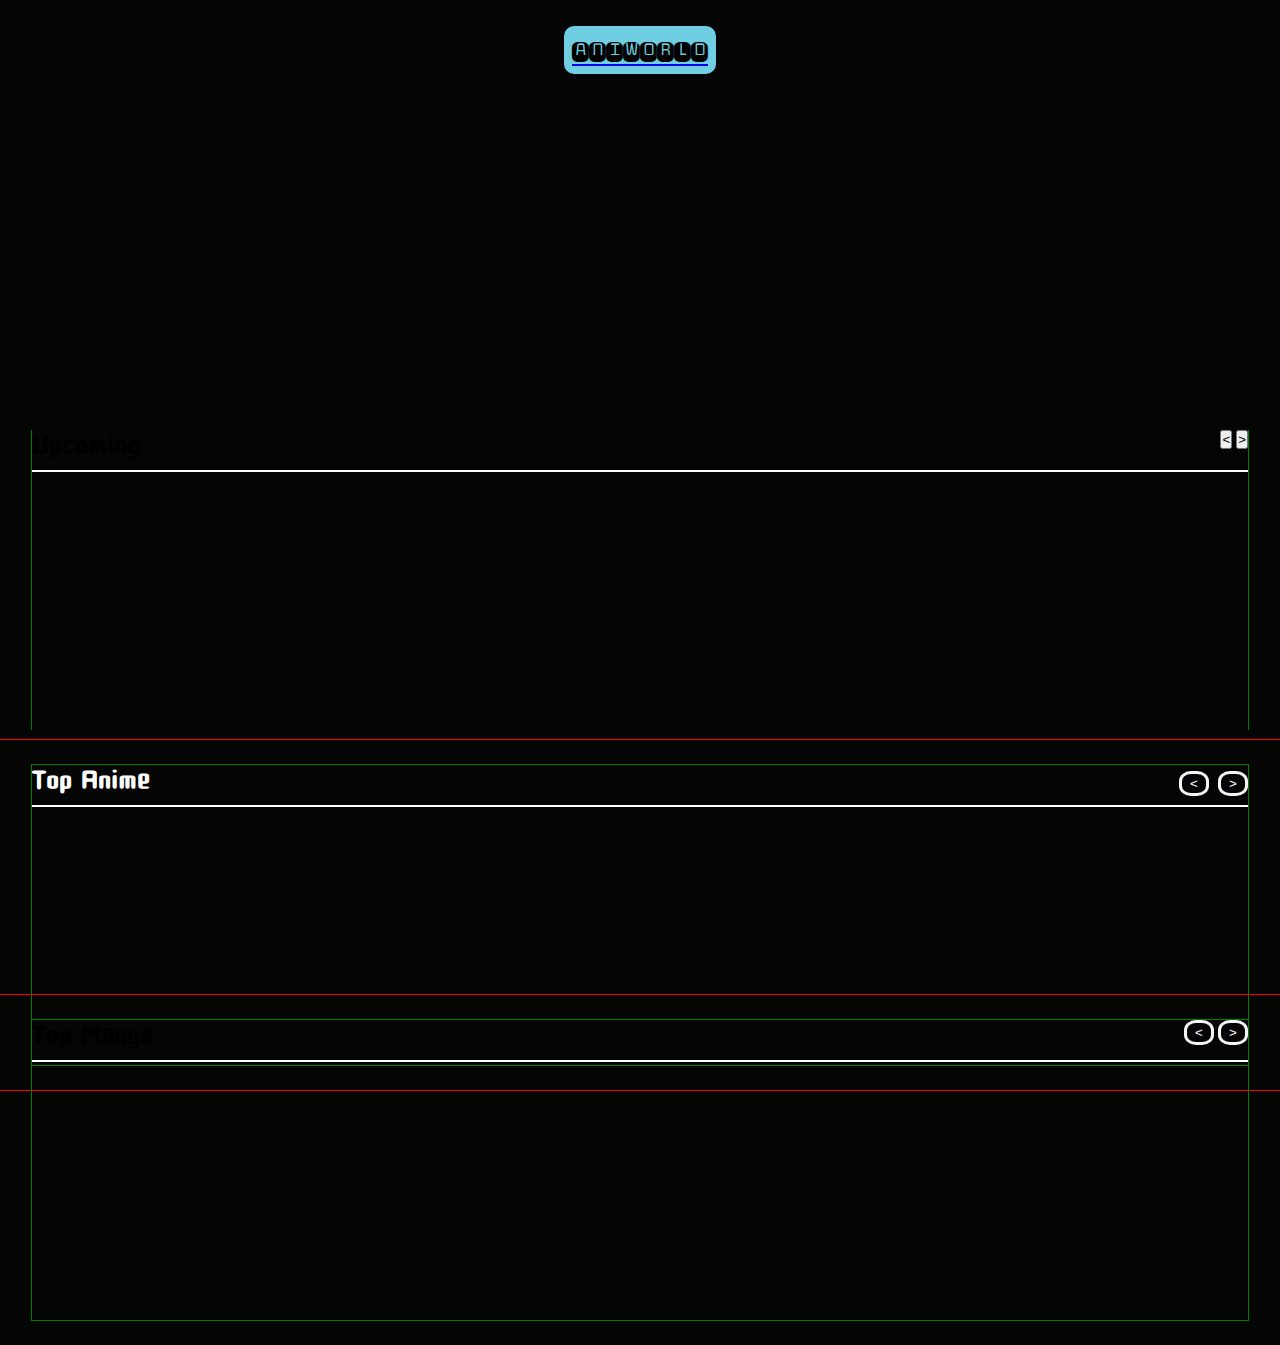
==== index.html @ 18ba2eb0 "Rename Index.html to index.html" ====
<!DOCTYPE html>
<html lang="en">
<head>
  <meta charset="UTF-8">
  <meta http-equiv="X-UA-Compatible" content="IE=edge">
  <meta name="viewport" content="width=device-width, initial-scale=1.0">
  <link rel="stylesheet" href="https://cdnjs.cloudflare.com/ajax/libs/Swiper/8.4.2/swiper-bundle.css">
  <link rel="stylesheet" href="style.css">
  <title>Document</title>
</head>
<body>
  <header>
    <div class="logo-container">
      <a class="homeLink" href="Index.html"><p class="logo-text">Aniworld</p></a>
    </div>
  </header>
  <section class="banner-container">
    <div class="banner">
      <img src="https://images-wixmp-ed30a86b8c4ca887773594c2.wixmp.com/f/2c4215d1-9479-4f80-8043-54c6a921a4b3/dboh9kz-ab65e6f7-641b-4303-b98d-f2f3b5110812.png/v1/fill/w_1024,h_280,q_80,strp/bleach__banner__by_himayoru_dboh9kz-fullview.jpg?token=eyJ0eXAiOiJKV1QiLCJhbGciOiJIUzI1NiJ9.[base64].nwWaA_YXcwJgXPpIftXTM-NwB6iIRlMJv5eJe8CIvUQ" alt="" class="pic">
      <img src="https://www.createwebquest.com/sites/default/files/images/header.jpg" alt="">
      <img src="https://images-wixmp-ed30a86b8c4ca887773594c2.wixmp.com/f/fe736b76-1597-4d7d-af41-ec69ae475a22/df1nn40-450d18d5-6b19-4c00-bbc4-4570995a14c6.png/v1/fill/w_1280,h_427,q_80,strp/jujutsu_kaisen_banner_by_noturmads_df1nn40-fullview.jpg?token=eyJ0eXAiOiJKV1QiLCJhbGciOiJIUzI1NiJ9.[base64].iyn9LJskOWORzgZuzVCnEyM64QPgxNfp-LDcmtdnKyQ" alt="">
      <img src="https://thedeadtoons.com/wp-content/webpc-passthru.php?src=https://thedeadtoons.com/wp-content/uploads/2020/09/Twitter-1.jpg&nocache=1" alt="">
      <img src="https://pbs.twimg.com/media/FAmjmBYWYAAL4sd.jpg:large" alt="">
    </div>
  </section>
  <main>
    <section class="Upcoming">
      <div class="container3">
        <div class="subcontainer">
          <div class="slider-wrapper">
            <div class="controller">
              <div class="category-div">
                <h2 class="catergory">Upcoming</h2>
              </div>
              <div id="controls2">
                <button class="previous3 btn"><</button>
                <button class="next3 btn">></button>
              </div>
            </div>
            <div>
              <div class="swiper uswiper">
                <div class="swiper-wrapper up">
                </div>
              </div>
            </div>
          </div>
        </div>
      </div>
    </section>
    <section class="topAnime">
      <div class="container">
        <div class="subcontainer">
          <div class="slider-wrapper">
            <div class="controller">
              <div class="category-div">
                <h2 class="catergory">Top Anime</h2>
              </div>
              <div id="controls">
                <button class="previous btn"><</button>
                <button class="next btn">></button>
              </div>
            </div>
            <div>
              <div class="swiper topswiper">
                <div class="swiper-wrapper mw">
                </div>
              </div>
            </div>
          </div>
        </div>
      </div>
    </section>
    <section class="topManga">
      <div class="container2">
        <div class="subcontainer">
          <div class="slider-wrapper">
            <div class="controller">
              <div class="category-div">
                <h2 class="catergory">Top Manga</h2>
              </div>
              <div id="controls2">
                <button class="previous2 btn"><</button>
                <button class="next2 btn">></button>
              </div>
            </div>
            <div>
              <div class="swiper bottomswiper">
                <div class="swiper-wrapper top">
                </div>
              </div>
            </div>
          </div>
        </div>
      </div>
    </section>
  </main>  
  
  <script src="https://cdnjs.cloudflare.com/ajax/libs/Swiper/8.4.2/swiper-bundle.min.js"></script>
  <script src="script.js"></script>
  <script src="slider.js"></script>
</body>
</html>
---- style.css ----
@import url('https://fonts.googleapis.com/css2?family=Cute+Font&family=Monofett&display=swap');
*{
  margin: 0;
  padding: 0;
  box-sizing: border-box;
}
::-webkit-scrollbar-track
{
	border-radius: 10px;
	background-color: #F5F5F5;
}

::-webkit-scrollbar
{
	width: 12px;
	background-color: #F5F5F5;
}

::-webkit-scrollbar-thumb
{
	border-radius: 10px;
	background-color: #555;
}

:root{
  --logo--font:'Monofett';
  --text-font--:'Cute Font'
}
/* nav */
header{
  height: 100px;
  width: auto;
  background-color: #050505;
  display: flex;
  justify-content: center;
  align-items: center;
}

.logo-container{
  display: flex;
  justify-content: center;
  align-items: center;
  background-color: #6FCEE2;
  border-radius: 10px
}

.logo-text{
  color: black;
  font-size: 1.8rem;
  font-family: var(--logo--font);
  padding: 0.5rem;
}

/* banner */
.banner-container{
  display: flex;
  justify-content: center;
  align-items: center;
  height: 330px;
  z-index: 100;
  background-color: #050505;
  position: relative;
}
.banner {
  width: 100%;
}

@keyframes display {
  0% {
    transform: translateX(0px);
    opacity: 0;
  }
  10% {
    transform: translateX(0);
    opacity: 1;
  }
  20% {
    transform: translateX(0);
    opacity: 1;
  }
  30% {
    transform: translateX(0px);
    opacity: 0;
  }
  100% {
    transform: translateX(0px);
    opacity: 0;
  }
}

.banner {
  width: 100%;
  height: 320px;
}

.banner > img {
  width: 100%;
  height: 320px;
  position: absolute;
  top: 5px;
  opacity: 0;
  animation: display 40s infinite;
  cursor: pointer;
}

img:nth-child(2) {
  animation-delay: 10s;
}
img:nth-child(3) {
  animation-delay: 15s;
}
img:nth-child(4) {
  animation-delay: 20s;
}
img:nth-child(5) {
  animation-delay: 25s;
}

/* Main section */
main{
  background-color: #050505;
  display: flex;
  flex-direction: column;
}

.recommendations, .topAnime{
  color: white;
  height: 400px;
  background-color: #050505;
  display: flex;
  justify-content: center;
  align-items: center;
}
.topAnime{
  height: 320px;
}

.container, .container2{
  width: 1600px;
  margin: auto;
  outline: red solid 1px;
  height: 350px;
  display: flex;
  margin-top: 10px;
}

.container2{
  margin-top: -55px;
}

.subcontainer{
  width: 95%;
  margin: auto;
  outline: green 1px solid;
  height: 300px;
}

.controller{
  display: flex;
  justify-content: space-between;
  border-bottom: white 2px solid;
  margin-bottom: 20px;
}

.catergory{
  margin-top: -10px;
  font-size: 2.5rem;
  font-family:var(--text-font--) ;
}
#controls{
  margin-top: -10px;
  font-size: 2.5rem;
  font-family:var(--text-font--) ;
}

.previous,.previous2, .next2, .next{
  color: white;
  padding: 2px;
  width: 30px;
  cursor: pointer;
  border-radius: 40%;
  outline: none;
  transition: 0.5s;
  border: 3px solid whitesmoke;
  background-color: #050505;
}

.previous:hover,.previous2:hover, .next2:hover, .next:hover{
  border: 3px solid grey;
}

.previous:active, .next:active{
  opacity: 0.3;
}

.swiper-slide{
  display: flex;
  justify-content: center;
  align-items: center;
  flex-direction: column;
  border-radius: 10px;
  width: 160px;
  height: 230px;
  position: relative;
  cursor: pointer;
  border-radius: 10px;
  transition: 1s ease-in-out;
}

.title-div{
  height: 300px;
  width: 100%;
  display: flex;
  align-items: center;
  justify-content: space-around;
  flex-direction: column;
  font-family: var(--text-font--);
  font-size: 1.4rem;
  position: absolute;
  display: none;
}

.title{
  font-size: 1.4rem;
  color: white;
  text-align: center;
  margin-top: 40px;
}

.infoBtn{
  cursor: pointer;
  font-size: 0.9rem;
  margin-bottom: 80px;
  padding: 0.5em;
  background: none;
  color: white;
  border: 2px white solid;
  border-radius: 10px;
}

.slide-img img{
  width: 100%;
  height: 230px;
  transform: scale(0.9);
  border-radius: 15px;
}

@media only screen 
  and (min-device-width: 320px) 
  and (max-device-width: 480px)
  and (-webkit-min-device-pixel-ratio: 2) {
    .container,.container2{
      width: 100%;
      height: 300px;
      outline: none;
    }
    .container2{
      margin-top: -90px;
    }
    .subcontainer{
      height: 230px;
      outline: none;
    }
    header{
      height: 80px;
    }
    .logo-text{
      font-size: 1.5rem;
    }
    .banner-container, .banner img{
      height: 220px;
    }
    .topAnime{
      height: 250px;
    }
    .swiper-slide, .slide img{
      height: 200px;
      margin-left:0px;
      border-radius: 20px;
    }
}


@media only screen 
  and (min-device-width: 768px) 
  and (max-device-width: 1024px) 
  and (-webkit-min-device-pixel-ratio: 1) {
    .container,.container2{
      width: 100%;
      height: 300px;
    }
    .subcontainer{
      height: 290px;
    }
    .banner-container, .banner img{
      height: 300px;
    }
  
    .swiper-slide{
      width: 180px;
      margin-left: 10px;
    }

    .swiper-slide:hover .title-div{
      display: flex;
    }
    .swiper-slide:hover{
      transform: scale(1.1);
    }
    .swiper-slide:hover img{
      filter: blur(4px);
      -webkit-filter: blur(4px)
    }
}

@media screen 
  and (min-device-width: 1200px) 
  and (max-device-width: 1600px) 
  and (-webkit-min-device-pixel-ratio: 1) { 
    .container, .container2{
      width: 100%;
    }
    .swiper-slide:hover .title-div{
      display: flex;
    }
    .swiper-slide:hover{
      transform: scale(1.1);
    }
    .swiper-slide:hover img{
      filter: blur(4px);
      -webkit-filter: blur(4px)
    }
}
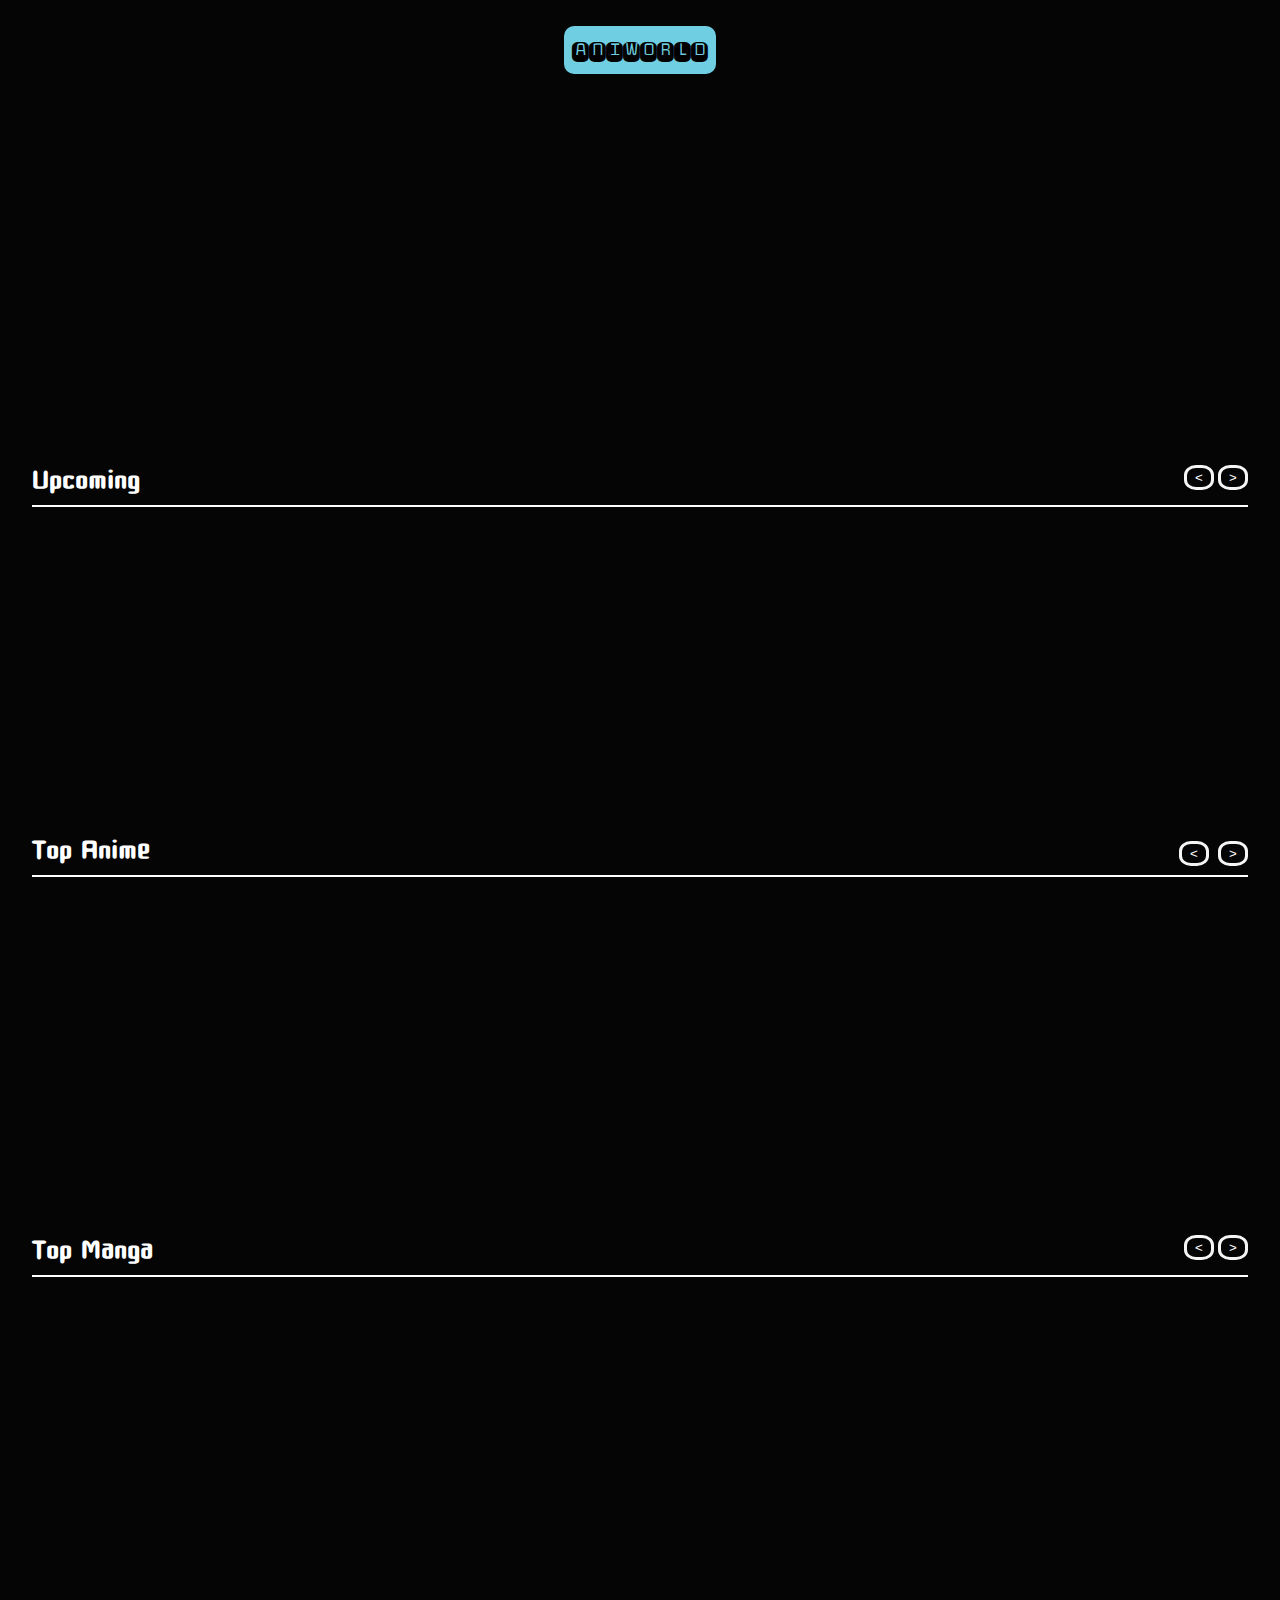
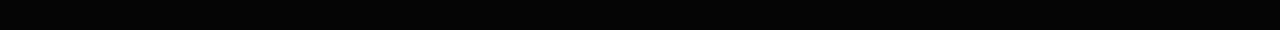
==== commit c0219162: "-minor changes to index card formatting" ====
--- a/index.html
+++ b/index.html
@@ -6,7 +6,7 @@
   <meta name="viewport" content="width=device-width, initial-scale=1.0">
   <link rel="stylesheet" href="https://cdnjs.cloudflare.com/ajax/libs/Swiper/8.4.2/swiper-bundle.css">
   <link rel="stylesheet" href="style.css">
-  <title>Document</title>
+  <title>Aniworld</title>
 </head>
 <body>
   <header>
--- a/style.css
+++ b/style.css
@@ -1,3 +1,4 @@
+@import url('https://fonts.googleapis.com/css2?family=Montserrat:wght@400;600;700;900&display=swap');
 @import url('https://fonts.googleapis.com/css2?family=Cute+Font&family=Monofett&display=swap');
 *{
   margin: 0;
@@ -24,9 +25,18 @@
 
 :root{
   --logo--font:'Monofett';
-  --text-font--:'Cute Font'
+  --text-font--:'cute font';
+  --text-font2--:'Montserrat', 'sans-serif';
+}
+
+body{
+  background-color: #050505;
 }
 /* nav */
+.homeLink{
+  text-decoration: none;
+}
+
 header{
   height: 100px;
   width: auto;
@@ -49,6 +59,7 @@
   font-size: 1.8rem;
   font-family: var(--logo--font);
   padding: 0.5rem;
+  pointer-events: none;
 }
 
 /* banner */
@@ -123,7 +134,7 @@
   flex-direction: column;
 }
 
-.recommendations, .topAnime{
+.topManga, .topAnime, .Upcoming{
   color: white;
   height: 400px;
   background-color: #050505;
@@ -132,26 +143,32 @@
   align-items: center;
 }
 .topAnime{
-  height: 320px;
-}
-
-.container, .container2{
+  height: 400px;
+}
+
+.Upcoming{
+  height: 400px;
+}
+
+.container, .container2, .container3{
   width: 1600px;
   margin: auto;
-  outline: red solid 1px;
   height: 350px;
   display: flex;
   margin-top: 10px;
 }
 
+.container{
+  margin-top: -20px;
+}
+
 .container2{
-  margin-top: -55px;
+  margin-top: -20px;
 }
 
 .subcontainer{
   width: 95%;
   margin: auto;
-  outline: green 1px solid;
   height: 300px;
 }
 
@@ -173,7 +190,7 @@
   font-family:var(--text-font--) ;
 }
 
-.previous,.previous2, .next2, .next{
+.btn{
   color: white;
   padding: 2px;
   width: 30px;
@@ -185,11 +202,11 @@
   background-color: #050505;
 }
 
-.previous:hover,.previous2:hover, .next2:hover, .next:hover{
+.btn:hover{
   border: 3px solid grey;
 }
 
-.previous:active, .next:active{
+.btn:active{
   opacity: 0.3;
 }
 
@@ -199,8 +216,8 @@
   align-items: center;
   flex-direction: column;
   border-radius: 10px;
-  width: 160px;
-  height: 230px;
+  width: 200px;
+  height: 270px;
   position: relative;
   cursor: pointer;
   border-radius: 10px;
@@ -209,12 +226,12 @@
 
 .title-div{
   height: 300px;
-  width: 100%;
+  width: 80%;
   display: flex;
   align-items: center;
   justify-content: space-around;
   flex-direction: column;
-  font-family: var(--text-font--);
+  font-family: var(--text-font2--);
   font-size: 1.4rem;
   position: absolute;
   display: none;
@@ -236,11 +253,17 @@
   color: white;
   border: 2px white solid;
   border-radius: 10px;
+  transition: 0.5s ease-in-out;
+}
+
+.infoBtn:active{
+  background-color: white;
+  color: black;
 }
 
 .slide-img img{
   width: 100%;
-  height: 230px;
+  height: 270px;
   transform: scale(0.9);
   border-radius: 15px;
 }
@@ -249,13 +272,19 @@
   and (min-device-width: 320px) 
   and (max-device-width: 480px)
   and (-webkit-min-device-pixel-ratio: 2) {
-    .container,.container2{
+    .container,.container2, .container3{
       width: 100%;
       height: 300px;
       outline: none;
+      padding: 1rem;
+    }
+    .container{
+      margin-top:-40px;
+      padding: 1rem;
     }
     .container2{
-      margin-top: -90px;
+      margin-top: 80px;
+      padding: 1rem;
     }
     .subcontainer{
       height: 230px;
@@ -273,10 +302,28 @@
     .topAnime{
       height: 250px;
     }
-    .swiper-slide, .slide img{
-      height: 200px;
+    .topManga{
+      height: 500px;
+    }
+    .swiper-slide, .slide-img img{
+      width: 200px;
+      height: 250px;
       margin-left:0px;
       border-radius: 20px;
+      padding: 1rem;
+    }
+    .btn{
+      display: none;
+    }
+    .swiper-slide:hover .title-div{
+      display: flex;
+    }
+    .swiper-slide:hover img{
+      filter: blur(4px);
+      -webkit-filter: blur(4px)
+    }
+    .title{
+      font-size: 1rem;
     }
 }
 
@@ -285,7 +332,7 @@
   and (min-device-width: 768px) 
   and (max-device-width: 1024px) 
   and (-webkit-min-device-pixel-ratio: 1) {
-    .container,.container2{
+    .container,.container2, .container3{
       width: 100%;
       height: 300px;
     }
@@ -304,9 +351,7 @@
     .swiper-slide:hover .title-div{
       display: flex;
     }
-    .swiper-slide:hover{
-      transform: scale(1.1);
-    }
+
     .swiper-slide:hover img{
       filter: blur(4px);
       -webkit-filter: blur(4px)
@@ -317,7 +362,7 @@
   and (min-device-width: 1200px) 
   and (max-device-width: 1600px) 
   and (-webkit-min-device-pixel-ratio: 1) { 
-    .container, .container2{
+    .container, .container2, .container3{
       width: 100%;
     }
     .swiper-slide:hover .title-div{
